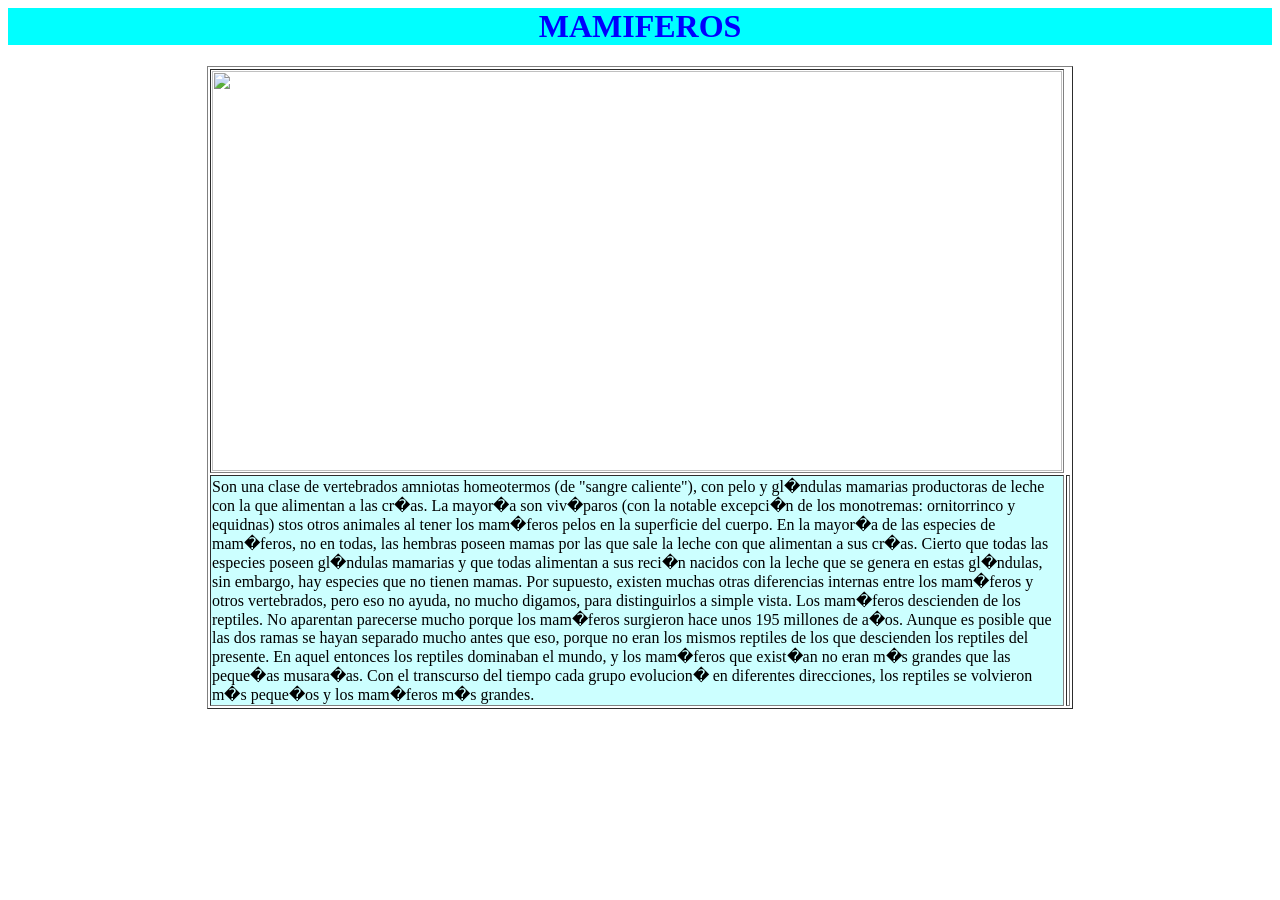
==== articulos.html @ 447ba483 "Initial commit" ====
<html>
<head>
<link href="estilo.css" rel="stylesheet" type="text/css" />
</head>
<h1><center>MAMIFEROS</h1>
<body>
<center>
<table border = 1 width=40% height=50%>
<tr>
<td><center><img src="http://3.bp.blogspot.com/-K4raetGeQeI/Ts1S4p4A4RI/AAAAAAAAAGM/c_qPAeuIUSU/s1600/collage.jpg"width="850px" height="400px"</td>
<tr>
<td bgcolor = #CCFFFF> Son una clase de vertebrados amniotas homeotermos (de "sangre caliente"), con pelo y gl�ndulas mamarias productoras de leche con la que alimentan a las cr�as. La mayor�a son viv�paros (con la notable excepci�n de los monotremas: ornitorrinco y equidnas)
stos otros animales al tener los mam�feros pelos en la superficie del cuerpo. En la mayor�a de las especies de mam�feros, no en todas, las hembras poseen mamas por las que sale la leche con que alimentan a sus cr�as. Cierto que todas las especies poseen gl�ndulas mamarias y que todas alimentan a sus reci�n nacidos con la leche que se genera en estas gl�ndulas, sin embargo, hay especies que no tienen mamas. Por supuesto, existen muchas otras diferencias internas entre los mam�feros y otros vertebrados, pero eso no ayuda, no mucho digamos, para distinguirlos a simple vista.

Los mam�feros descienden de los reptiles. No aparentan parecerse mucho porque los mam�feros surgieron hace unos 195 millones de a�os. Aunque es posible que las dos ramas se hayan separado mucho antes que eso, porque no eran los mismos reptiles de los que descienden los reptiles del presente. En aquel entonces los reptiles dominaban el mundo, y los mam�feros que exist�an no eran m�s grandes que las peque�as musara�as. Con el transcurso del tiempo cada grupo evolucion� en diferentes direcciones, los reptiles se volvieron m�s peque�os y los mam�feros m�s grandes.

<td>
</tr>
</body>
</html>
---- estilo.css ----
h1 {
	padding-left: llem;
	font-family: Georgia, "Brush Script MT", Times, serif;
	color: blue;
	background-color: #00FFFF; }

h3 { 

        padding-left: llem;
	font-family: Georgia, "cooper black", Times, serif;
	color: orange;
	background-color: #FFFF99; }
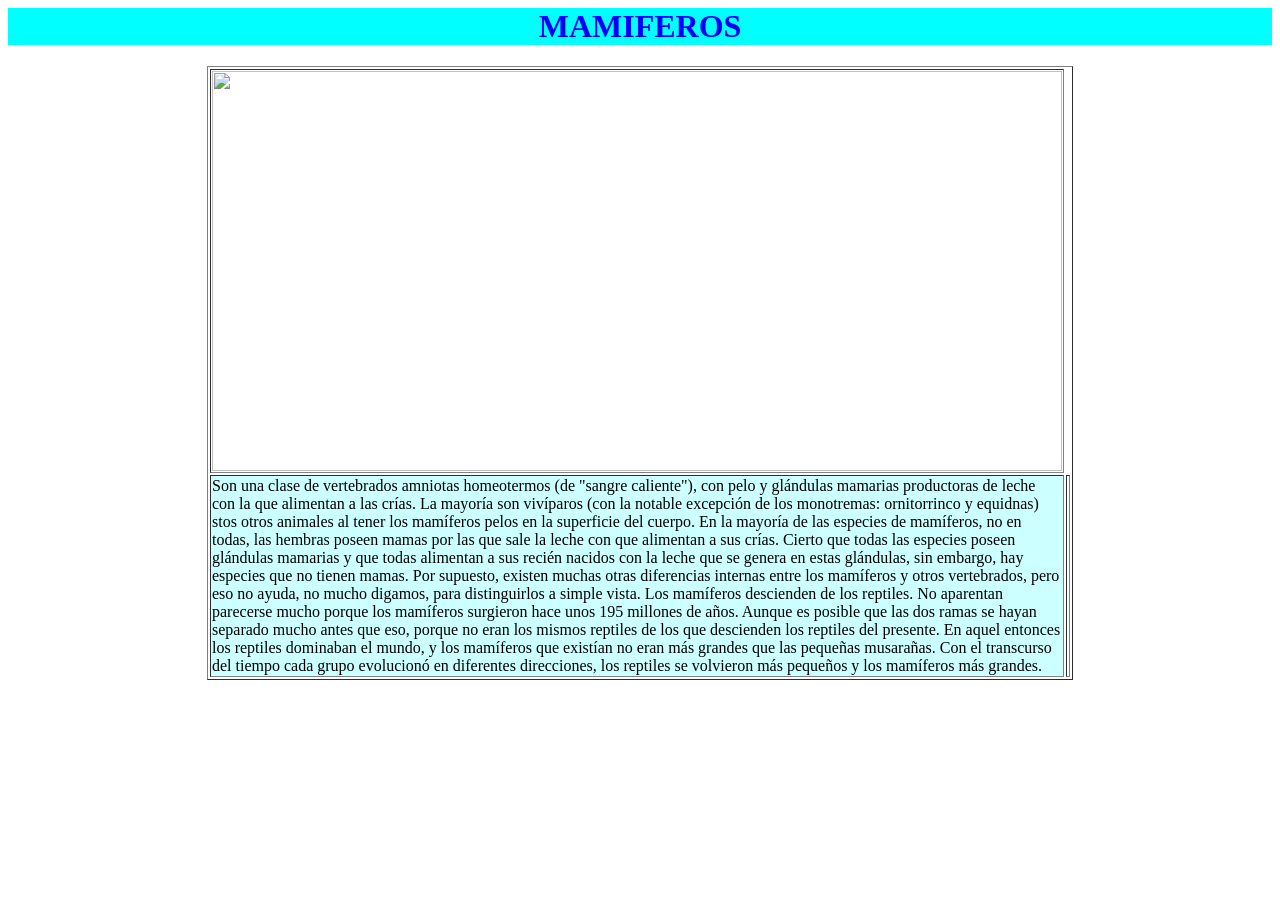
==== commit b8da3923: "Add charset meta tag to articulos.html" ====
--- a/articulos.html
+++ b/articulos.html
@@ -1,5 +1,6 @@
 <html>
 <head>
+<meta charset="UTF-8">
 <link href="estilo.css" rel="stylesheet" type="text/css" />
 </head>
 <h1><center>MAMIFEROS</h1>
@@ -9,10 +10,10 @@
 <tr>
 <td><center><img src="http://3.bp.blogspot.com/-K4raetGeQeI/Ts1S4p4A4RI/AAAAAAAAAGM/c_qPAeuIUSU/s1600/collage.jpg"width="850px" height="400px"</td>
 <tr>
-<td bgcolor = #CCFFFF> Son una clase de vertebrados amniotas homeotermos (de "sangre caliente"), con pelo y gl�ndulas mamarias productoras de leche con la que alimentan a las cr�as. La mayor�a son viv�paros (con la notable excepci�n de los monotremas: ornitorrinco y equidnas)
-stos otros animales al tener los mam�feros pelos en la superficie del cuerpo. En la mayor�a de las especies de mam�feros, no en todas, las hembras poseen mamas por las que sale la leche con que alimentan a sus cr�as. Cierto que todas las especies poseen gl�ndulas mamarias y que todas alimentan a sus reci�n nacidos con la leche que se genera en estas gl�ndulas, sin embargo, hay especies que no tienen mamas. Por supuesto, existen muchas otras diferencias internas entre los mam�feros y otros vertebrados, pero eso no ayuda, no mucho digamos, para distinguirlos a simple vista.
+<td bgcolor = #CCFFFF> Son una clase de vertebrados amniotas homeotermos (de "sangre caliente"), con pelo y glándulas mamarias productoras de leche con la que alimentan a las crías. La mayoría son vivíparos (con la notable excepción de los monotremas: ornitorrinco y equidnas)
+stos otros animales al tener los mamíferos pelos en la superficie del cuerpo. En la mayoría de las especies de mamíferos, no en todas, las hembras poseen mamas por las que sale la leche con que alimentan a sus crías. Cierto que todas las especies poseen glándulas mamarias y que todas alimentan a sus recién nacidos con la leche que se genera en estas glándulas, sin embargo, hay especies que no tienen mamas. Por supuesto, existen muchas otras diferencias internas entre los mamíferos y otros vertebrados, pero eso no ayuda, no mucho digamos, para distinguirlos a simple vista.
 
-Los mam�feros descienden de los reptiles. No aparentan parecerse mucho porque los mam�feros surgieron hace unos 195 millones de a�os. Aunque es posible que las dos ramas se hayan separado mucho antes que eso, porque no eran los mismos reptiles de los que descienden los reptiles del presente. En aquel entonces los reptiles dominaban el mundo, y los mam�feros que exist�an no eran m�s grandes que las peque�as musara�as. Con el transcurso del tiempo cada grupo evolucion� en diferentes direcciones, los reptiles se volvieron m�s peque�os y los mam�feros m�s grandes.
+Los mamíferos descienden de los reptiles. No aparentan parecerse mucho porque los mamíferos surgieron hace unos 195 millones de años. Aunque es posible que las dos ramas se hayan separado mucho antes que eso, porque no eran los mismos reptiles de los que descienden los reptiles del presente. En aquel entonces los reptiles dominaban el mundo, y los mamíferos que existían no eran más grandes que las pequeñas musarañas. Con el transcurso del tiempo cada grupo evolucionó en diferentes direcciones, los reptiles se volvieron más pequeños y los mamíferos más grandes.
 
 <td>
 </tr>
